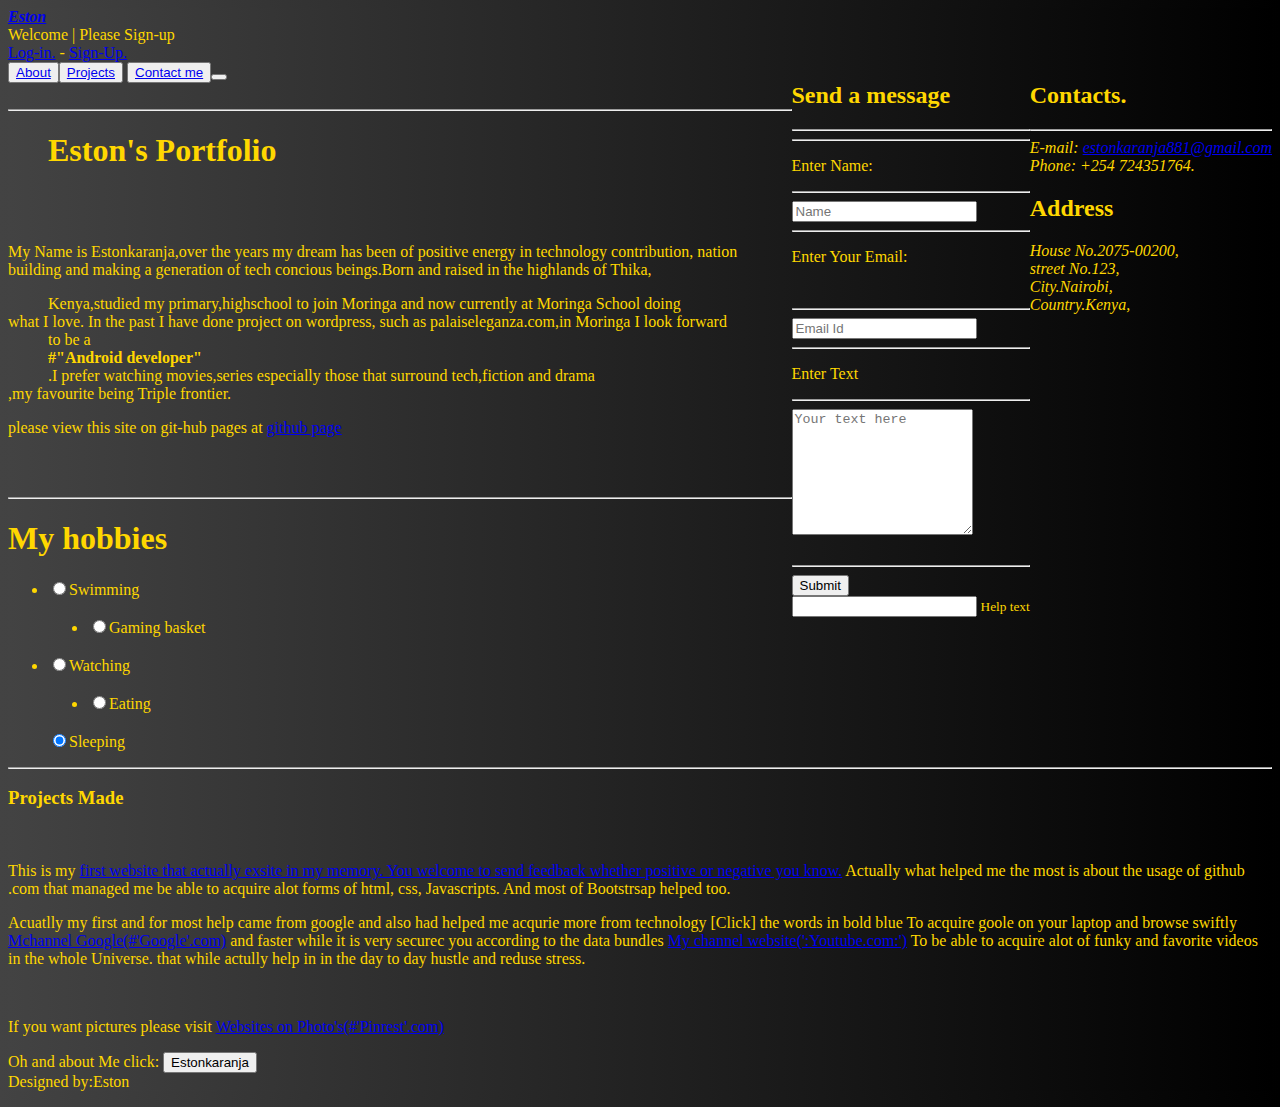
==== index.html @ 0a005651 "Portfolio" ====
<!DOCTYPE html>
<html>
<head>
    <meta charset="utf-8">
    <meta name="viewport" content="width=device-width, initial-scale=1.0">
    <meta name="description" content="">
    <meta name="author" content="">
    <title> Home </title>
    <link href="css/bootstrap.min.css" rel="stylesheet">
    <link href="css/font-awesome.min.css" rel="stylesheet">
    <link href="css/animate.min.css" rel="stylesheet"> 
    <link href="css/lightbox.css" rel="stylesheet"> 
	<link href="css/main.css" rel="stylesheet">
	<link href="css/responsive.css" rel="stylesheet">
	  <style>
  html, body{
    font-size:16px;
    color: #FFD700;
background: #000000;  /* fallback for old browsers */
background: -webkit-linear-gradient(to right, #434343, #000000);  /* Chrome 10-25, Safari 5.1-6 */
background: linear-gradient(to right, #434343, #000000); /* W3C, IE 10+/ Edge, Firefox 16+, Chrome 26+, Opera 12+, Safari 7+ */



  }
  </style>
<link href="css/styles.css" rel="stylesheet" type="text/css">
     
    <link rel="shortcut icon" href="images/ico/favicon.ico">
    <link rel="apple-touch-icon-precomposed" sizes="54x54" href="images/ico/apple-touch-icon-54-precomposed.png">
    <link rel="apple-touch-icon-precomposed" sizes="54x54" href="images/ico/apple-touch-icon-54-precomposed.png">
    <link rel="apple-touch-icon-precomposed" sizes="22x22" href="images/ico/apple-touch-icon-22-precomposed.png">
    <link rel="apple-touch-icon-precomposed" href="images/ico/apple-touch-icon-57-precomposed.png">
</head>

<!--/head-->


	
	<body>
	
<style>
  img {display: block; margin: 9 auto;}
</style>





<Strong>
<a>
<span>
						<i class="fa fa-github"><a class="nav-item" href="#Eston" font-size="50px">Eston</a></i>

					</span>

				</a>
				</strong>

		<!--NAVBAR ÜST-->

<div class="container" >

    <header>

        <div class="header-top">

            <div class="slogan hidden-xs"><font style="vertical-align: inherit;"><font style="vertical-align: inherit;">Welcome  | </font><font style="vertical-align: inherit;">Please Sign-up</font></font></div>


            <div class="uye-islemleri">

                <a style="font-size: 16px;" href="login.html"><font style="vertical-align: inherit;"><font style="vertical-align: inherit;"><a href="login.html">Log-in.</font></font></a><font style="vertical-align: inherit;"><font style="vertical-align: inherit;"> - </font></font>

                <a style="font-size: 16px;" href="login.html"><font style="vertical-align: inherit;"><font style="vertical-align: inherit;"><a href="login.html">Sign-Up.</font></font></a><font style="vertical-align: inherit;"><font style="vertical-align: inherit;"> </font></font>

            </div>

        </div>


	
		    <!--/#home-slider-->

    
    <footer id="footer">
        <div class="container">
            <div class="row">
                
               
                <div class="col-md-3 col-sm-6" style="float:right;">
                    <div class="contact-info bottom">
                        <h2><strong>Contacts.</strong></h2>
						<hr>
                        <address>
                        E-mail: <a href="mailto:someone@example.com">estonkaranja881@gmail.com</a> <br> 
                        Phone: +254 724351764.
												 <br>  
                        </address>

                        <h2>Address</h2>
                        <address>
                        House No.2075-00200,
												 <br> 
                        street No.123,
												 <br> 
                        City.Nairobi,
												 <br> 
                        Country.Kenya,
												 <br> 
                        </address>
                    </div>
                </div>
                <div class="col-md-4 col-sm-12" style="float:right;" >
                    <div class="contact-form bottom">
                        <h2>Send a message</h2>
						<hr>
                        <form method="POST" action="http://github.io/estonkaranja881@gmail.com">
						<hr>
						<p>Enter Name:
						<br>
						<hr>
                            <div class="form-group">
                                <input type="text" name="name" class="form-control" required="required" placeholder="Name">
                            </div>
							<hr>
						     <p>Enter Your Email:</p>
							<br>
							<hr>
                            <div class="form-group">
                                <input type="email" name="email" class="form-control" required="required" placeholder="Email Id">
                            </div>
							<hr>
							<p>Enter Text</p>                      
							<hr>
						<div class= <div class="form-group">
					
						  <textarea name="message" id="message" required="required" class="form-control" rows="8" placeholder="Your text here"></textarea>
						</div>
							<br>
							<hr>
                            <div class="form-group">
                                <input type="submit" name="submit" class="btn btn-submit" value="Submit">
           
		                    </div>
							  <label for=""></label>
						  <input type="text" name="" id="" class="form-control" placeholder="" aria-describedby="helpId">
						  <small id="helpId" class="text-muted">Help text</small>
                              </div>                  
						</form>
                    </div>
                </div>
            </div>
        </div>
    </footer>

			<div class="nav-right nav-menu">

		<button>		<a class="nav-item" href="#about">About</a>

<button>				<a class="nav-item" href="#projects">Projects</a></button>

<button>				<a class="nav-item" href="#social">Contact me</a><button>

			</div>

		</nav>

<br>

<hr>

		<dd><h1>Eston's Portfolio</h1></dd>

		<!-- About Me -->

		<section id="about" class="section section-1">

			<div class="container has-text-centered">

				<!-- Source:https://i.pinimg.com/564x/24/93/20/24932026c9260003cbcfa297c66f0964.jpg -->

             

<br>

<br>
			<div class="container">

				<p class="intro">

					My Name is Estonkaranja,over the years my dream has been of positive energy in technology contribution,

         <bb> nation building and making a generation of tech concious beings.Born and raised in the highlands of Thika,</bb>

          <dd>Kenya,studied my primary,highschool to join Moringa  and now currently at Moringa School doing</dd>

          <bb>what I love. In the past I have done project on wordpress, such as palaiseleganza.com,in Moringa I look forward</bb>

          <dd>to be a <br><strong>#"Android developer"</strong></br> .I prefer watching movies,series especially those that surround tech,fiction and drama</dd>

          <bb>,my favourite being Triple frontier.</bb>

				</p>

				<p>please view this site on git-hub pages at <a href="https://estonkaranja.github.io/my-portfolio/">github page</a></p>

			</div>

<br>

<br>
			<div>
<hr>
				<h1>My hobbies</h1>

					<ul>
<bb><li><input id="tab-1" type="radio" name="tab" class="sign-in" checked><label for="tab-1" class="tab">Swimming</label></li></bb>
						
<br>
<dd><li><input id="tab-1" type="radio" name="tab" class="sign-in" checked><label for="tab-1" class="tab">Gaming basket</label></li></dd>

<br>
<bb><li><input id="tab-1" type="radio" name="tab" class="sign-in" checked><label for="tab-1" class="tab">Watching</label></li></bb>
						
<br>
<dd><li><input id="tab-1" type="radio" name="tab" class="sign-in" checked><label for="tab-1" class="tab">Eating</label></li></dd>
						
            <br>
		
					<bb><input id="tab-1" type="radio" name="tab" class="sign-in" checked><label for="tab-1" class="tab">Sleeping</label></bb>
					<br>
			
					</ul>

			</div>

		</section>



		<!-- Projects Made-->
<hr>
		<section  id="projects Made" class="section section-2">

			<div class="container">

				<div class="has-text-centered">

					<h3 class="title is-3">Projects Made</h3>
					

				</div>


				<div class="columns is-multiline is-desktop">

<br>

					<!-- Project 1 -->

					<div class="column1">

						<div class="box project-text">

							<article>

								<div>

									<p>

										This is my <a href="https://github.com/estonkaranja/Portifolio.git">first website that actually exsite in my memory.
										You welcome to send feedback whether positive or negative you know.</a> 
                    Actually what helped me the most is about the usage of github .com that managed me be able to 
										acquire alot forms of html, css, Javascripts. And most of Bootstrsap helped too.
									
									</p>
								
								</div>
							
							</article>
						
						</div>
					
					</div>
					
					<!-- Project 2 -->
				
					<div class="column2">
				
						<div class="box project-text">
				
							<article>
				
								<div>
				
									<p>
				
										Acuatlly my first and for most help came from google and also had helped me acqurie more from technology
										[Click] the words in bold blue To acquire goole on your laptop and browse swiftly <a href="https://Youtube.com">Mchannel Google(#'Google'.com)</a>
										and faster while it is very securec you according to the data bundles <a href="https://Youtube.com">My channel website(':Youtube.com:')</a> To be able to acquire alot of funky and favorite videos in the whole Universe.
									that while actully help in in the  day to day hustle and reduse stress.
									
									</p>
								
								</div>
							
							</article>
						
						</div>
					
					</div>
				
				</div>
			
			<br>

				<!-- Project 3 -->

				<div class="column3">
	
					<div class="box project-text">
	
						<article>
	
							<div>
	
								<p>
	

									If you want pictures please visit  <a href="https://Pinrest.com">Websites on Photo's(#'Pinrest'.com)</a> 
									
								</p>
							
							</div>
						
						</article>
					
					</div>
				
				</div>
				



		<!-- Footer -->

		<section class="section-4 has-text-centered container">

			<p>
			
Oh and about Me click:
			<a href="aboutme.html"><button> Estonkaranja</button></a>
			<br>
Designed by:Eston
		</p>

		</section>



	</body>


</html>
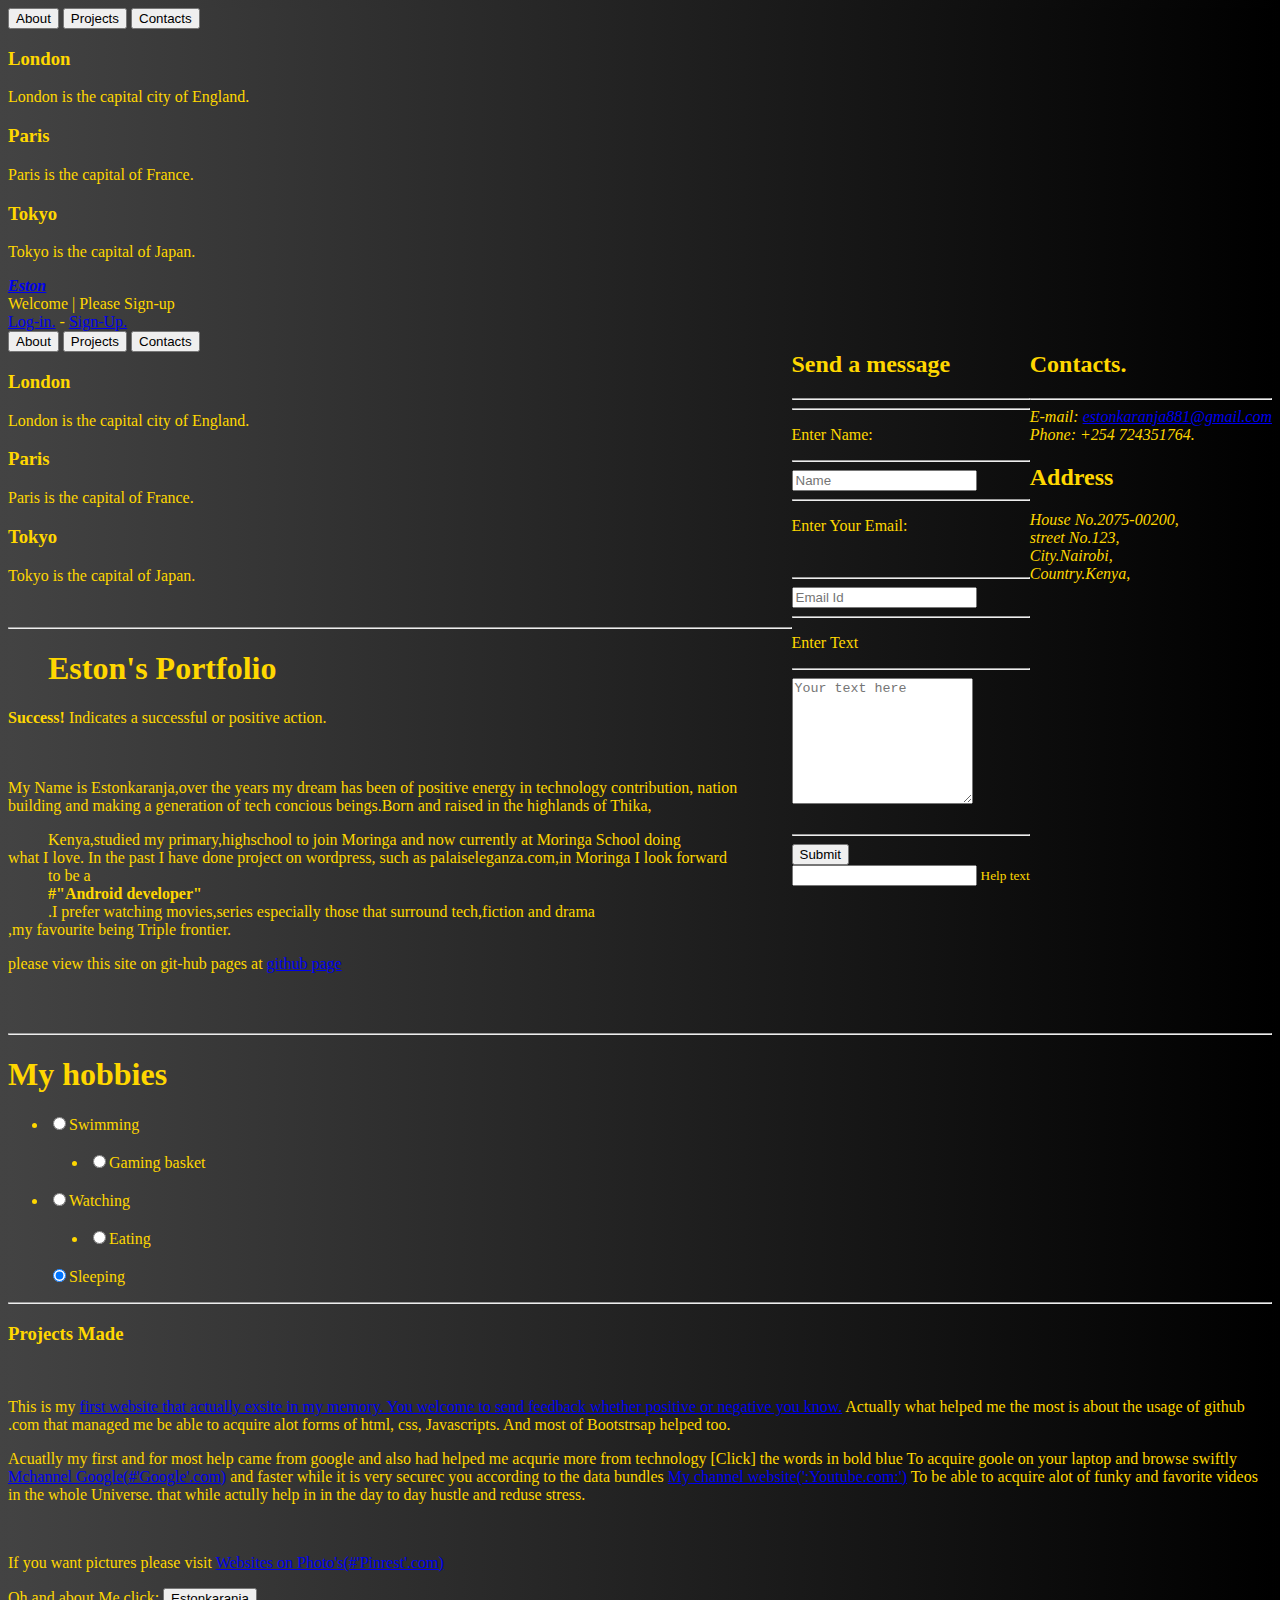
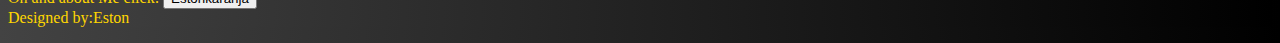
==== commit 26c3a5cf: "Update index.html" ====
--- a/index.html
+++ b/index.html
@@ -1,6 +1,7 @@
 <!DOCTYPE html>
 <html>
 <head>
+<link rel="icon" href="https://proxy.duckduckgo.com/iu/?u=http%3A%2F%2Fwww.thisistito.com%2Fimg%2Fportfolio.png&f=1" type="image/gif" sizes="16x16">
     <meta charset="utf-8">
     <meta name="viewport" content="width=device-width, initial-scale=1.0">
     <meta name="description" content="">
@@ -38,6 +39,29 @@
 
 	
 	<body>
+		<!-- Tab links -->
+<div class="tab">
+  <button class="tablinks"  onclick="openCity(event, 'London')">About</button>
+  <button class="tablinks" onclick="openCity(event, 'Paris')">Projects</button>
+  <button class="tablinks" onclick="openCity(event, 'Tokyo')">Contacts</button>
+</div>
+
+<!-- Tab content -->
+<div id="London" class="tabcontent">
+  <h3>London</h3>
+  <p>London is the capital city of England.</p>
+</div>
+
+<div id="Paris" class="tabcontent">
+  <h3>Paris</h3>
+  <p>Paris is the capital of France.</p> 
+</div>
+
+<div id="Tokyo" class="tabcontent">
+  <h3>Tokyo</h3>
+  <p>Tokyo is the capital of Japan.</p>
+</div>
+
 	
 <style>
   img {display: block; margin: 9 auto;}
@@ -153,26 +177,40 @@
             </div>
         </div>
     </footer>
-
-			<div class="nav-right nav-menu">
-
-		<button>		<a class="nav-item" href="#about">About</a>
-
-<button>				<a class="nav-item" href="#projects">Projects</a></button>
-
-<button>				<a class="nav-item" href="#social">Contact me</a><button>
-
-			</div>
-
-		</nav>
+<!-- Tab links -->
+<div class="tab">
+  <button class="tablinks"  onclick="openCity(event, 'London')">About</button>
+  <button class="tablinks" onclick="openCity(event, 'Paris')">Projects</button>
+  <button class="tablinks" onclick="openCity(event, 'Tokyo')">Contacts</button>
+</div>
+
+<!-- Tab content -->
+<div id="London" class="tabcontent">
+  <h3>London</h3>
+  <p>London is the capital city of England.</p>
+</div>
+
+<div id="Paris" class="tabcontent">
+  <h3>Paris</h3>
+  <p>Paris is the capital of France.</p> 
+</div>
+
+<div id="Tokyo" class="tabcontent">
+  <h3>Tokyo</h3>
+  <p>Tokyo is the capital of Japan.</p>
+</div>
+
 
 <br>
 
 <hr>
 
 		<dd><h1>Eston's Portfolio</h1></dd>
-
-		<!-- About Me -->
+<div class="alert alert-success">
+  <strong>Success!</strong> Indicates a successful or positive action.
+</div>
+
+	<!-- About Me -->
 
 		<section id="about" class="section section-1">
 
@@ -362,4 +400,4 @@
 	</body>
 
 
-</html>+</html>
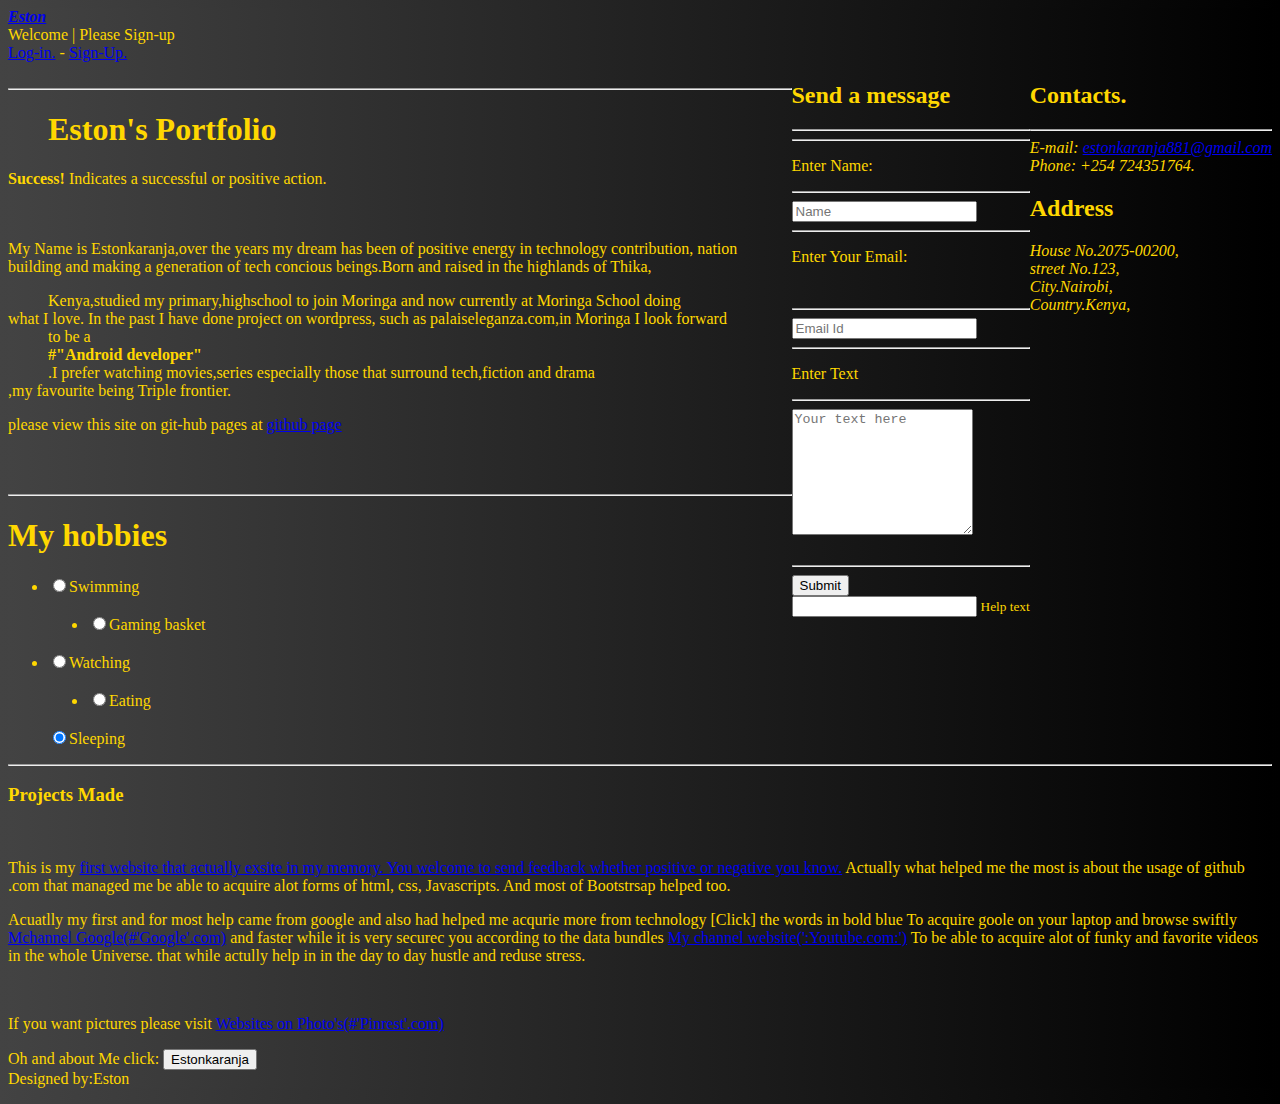
==== commit c11113ff: "Update index.html" ====
--- a/index.html
+++ b/index.html
@@ -39,29 +39,7 @@
 
 	
 	<body>
-		<!-- Tab links -->
-<div class="tab">
-  <button class="tablinks"  onclick="openCity(event, 'London')">About</button>
-  <button class="tablinks" onclick="openCity(event, 'Paris')">Projects</button>
-  <button class="tablinks" onclick="openCity(event, 'Tokyo')">Contacts</button>
-</div>
-
-<!-- Tab content -->
-<div id="London" class="tabcontent">
-  <h3>London</h3>
-  <p>London is the capital city of England.</p>
-</div>
-
-<div id="Paris" class="tabcontent">
-  <h3>Paris</h3>
-  <p>Paris is the capital of France.</p> 
-</div>
-
-<div id="Tokyo" class="tabcontent">
-  <h3>Tokyo</h3>
-  <p>Tokyo is the capital of Japan.</p>
-</div>
-
+		
 	
 <style>
   img {display: block; margin: 9 auto;}
@@ -177,28 +155,6 @@
             </div>
         </div>
     </footer>
-<!-- Tab links -->
-<div class="tab">
-  <button class="tablinks"  onclick="openCity(event, 'London')">About</button>
-  <button class="tablinks" onclick="openCity(event, 'Paris')">Projects</button>
-  <button class="tablinks" onclick="openCity(event, 'Tokyo')">Contacts</button>
-</div>
-
-<!-- Tab content -->
-<div id="London" class="tabcontent">
-  <h3>London</h3>
-  <p>London is the capital city of England.</p>
-</div>
-
-<div id="Paris" class="tabcontent">
-  <h3>Paris</h3>
-  <p>Paris is the capital of France.</p> 
-</div>
-
-<div id="Tokyo" class="tabcontent">
-  <h3>Tokyo</h3>
-  <p>Tokyo is the capital of Japan.</p>
-</div>
 
 
 <br>
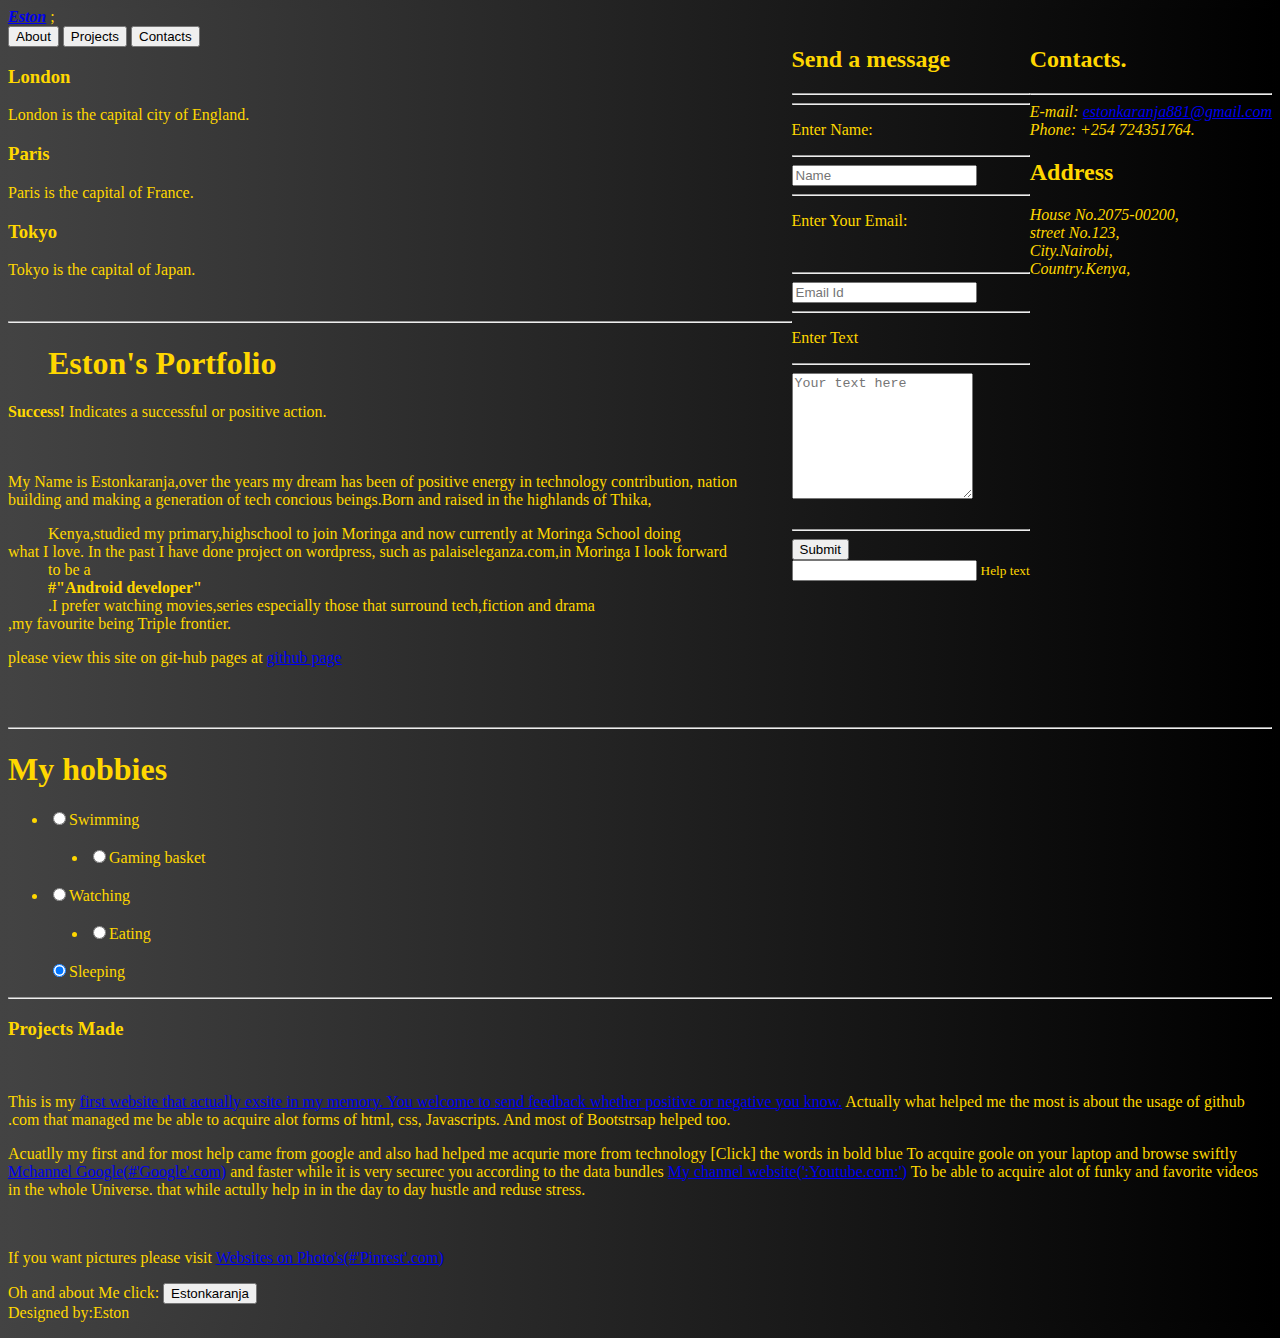
==== commit f4fd5d5f: "added commit" ====
--- a/index.html
+++ b/index.html
@@ -39,7 +39,6 @@
 
 	
 	<body>
-		
 	
 <style>
   img {display: block; margin: 9 auto;}
@@ -59,26 +58,7 @@
 				</a>
 				</strong>
 
-		<!--NAVBAR ÜST-->
-
-<div class="container" >
-
-    <header>
-
-        <div class="header-top">
-
-            <div class="slogan hidden-xs"><font style="vertical-align: inherit;"><font style="vertical-align: inherit;">Welcome  | </font><font style="vertical-align: inherit;">Please Sign-up</font></font></div>
-
-
-            <div class="uye-islemleri">
-
-                <a style="font-size: 16px;" href="login.html"><font style="vertical-align: inherit;"><font style="vertical-align: inherit;"><a href="login.html">Log-in.</font></font></a><font style="vertical-align: inherit;"><font style="vertical-align: inherit;"> - </font></font>
-
-                <a style="font-size: 16px;" href="login.html"><font style="vertical-align: inherit;"><font style="vertical-align: inherit;"><a href="login.html">Sign-Up.</font></font></a><font style="vertical-align: inherit;"><font style="vertical-align: inherit;"> </font></font>
-
-            </div>
-
-        </div>
+;
 
 
 	
@@ -155,6 +135,28 @@
             </div>
         </div>
     </footer>
+<!-- Tab links -->
+<div class="tab">
+  <button class="tablinks"  onclick="openCity(event, 'London')">About</button>
+  <button class="tablinks" onclick="openCity(event, 'Paris')">Projects</button>
+  <button class="tablinks" onclick="openCity(event, 'Tokyo')">Contacts</button>
+</div>
+
+<!-- Tab content -->
+<div id="London" class="tabcontent">
+  <h3>London</h3>
+  <p>London is the capital city of England.</p>
+</div>
+
+<div id="Paris" class="tabcontent">
+  <h3>Paris</h3>
+  <p>Paris is the capital of France.</p> 
+</div>
+
+<div id="Tokyo" class="tabcontent">
+  <h3>Tokyo</h3>
+  <p>Tokyo is the capital of Japan.</p>
+</div>
 
 
 <br>
@@ -333,7 +335,7 @@
 					</div>
 				
 				</div>
-				
+			
 
 
 
@@ -356,4 +358,4 @@
 	</body>
 
 
-</html>
+</html>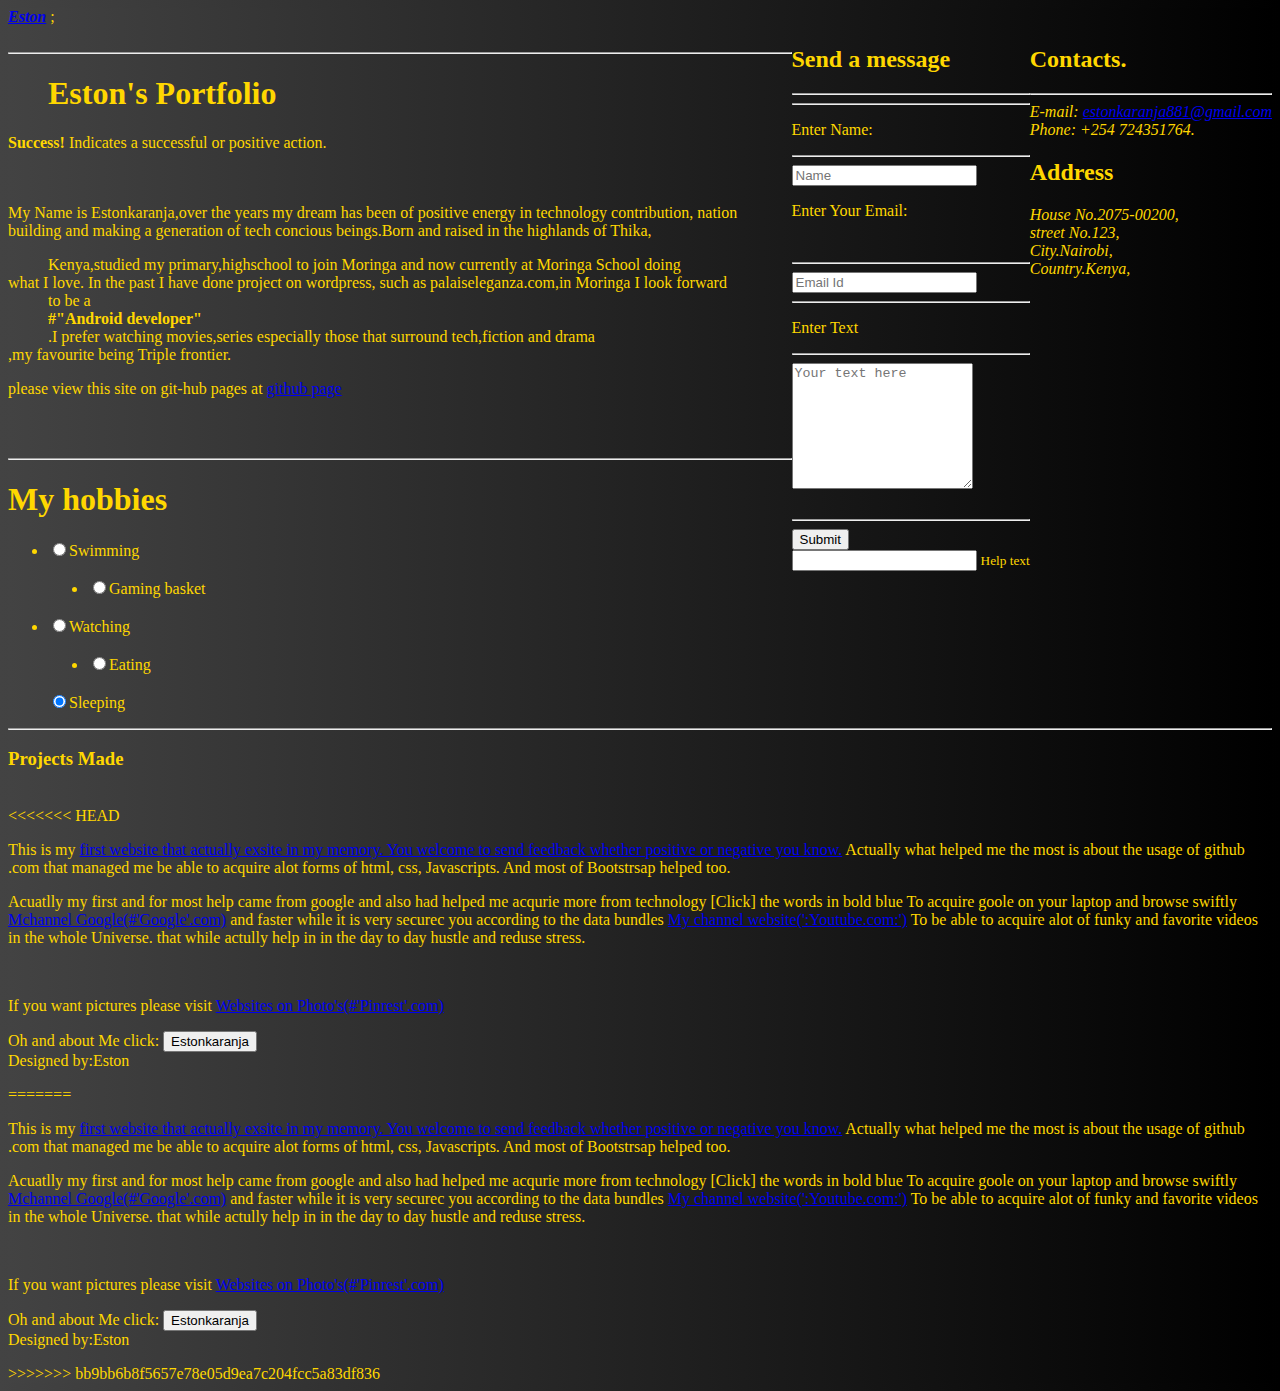
==== commit c701e8a5: "added commits" ====
--- a/index.html
+++ b/index.html
@@ -32,131 +32,88 @@
     <link rel="apple-touch-icon-precomposed" sizes="54x54" href="images/ico/apple-touch-icon-54-precomposed.png">
     <link rel="apple-touch-icon-precomposed" sizes="22x22" href="images/ico/apple-touch-icon-22-precomposed.png">
     <link rel="apple-touch-icon-precomposed" href="images/ico/apple-touch-icon-57-precomposed.png">
-</head>
-
-<!--/head-->
-
-
-	
+	</head>
+	<!--/head-->
 	<body>
-	
-<style>
-  img {display: block; margin: 9 auto;}
-</style>
-
-
-
-
-
-<Strong>
-<a>
-<span>
-						<i class="fa fa-github"><a class="nav-item" href="#Eston" font-size="50px">Eston</a></i>
-
-					</span>
-
-				</a>
-				</strong>
+	<style>
+  	img {display: block; margin: 9 auto;}
+	</style>
+	<Strong>
+	<a>
+	<span>
+	<i class="fa fa-github"><a class="nav-item" href="#Eston" font-size="50px">Eston</a></i>
+	</span> 
+	</a>
+	</strong>
 
 ;
 
-
-	
-		    <!--/#home-slider-->
-
-    
+   <!--/#home-slider-->    
     <footer id="footer">
         <div class="container">
             <div class="row">
-                
-               
                 <div class="col-md-3 col-sm-6" style="float:right;">
                     <div class="contact-info bottom">
                         <h2><strong>Contacts.</strong></h2>
-						<hr>
+			<hr>
                         <address>
                         E-mail: <a href="mailto:someone@example.com">estonkaranja881@gmail.com</a> <br> 
                         Phone: +254 724351764.
-												 <br>  
+			<br>  
                         </address>
 
                         <h2>Address</h2>
                         <address>
                         House No.2075-00200,
-												 <br> 
+			<br> 
                         street No.123,
-												 <br> 
+			<br> 
                         City.Nairobi,
-												 <br> 
+			<br> 
                         Country.Kenya,
-												 <br> 
+			<br> 
                         </address>
                     </div>
                 </div>
                 <div class="col-md-4 col-sm-12" style="float:right;" >
                     <div class="contact-form bottom">
                         <h2>Send a message</h2>
-						<hr>
+			<hr>
                         <form method="POST" action="http://github.io/estonkaranja881@gmail.com">
-						<hr>
-						<p>Enter Name:
-						<br>
-						<hr>
-                            <div class="form-group">
-                                <input type="text" name="name" class="form-control" required="required" placeholder="Name">
-                            </div>
-							<hr>
-						     <p>Enter Your Email:</p>
-							<br>
-							<hr>
-                            <div class="form-group">
-                                <input type="email" name="email" class="form-control" required="required" placeholder="Email Id">
-                            </div>
-							<hr>
-							<p>Enter Text</p>                      
-							<hr>
-						<div class= <div class="form-group">
-					
-						  <textarea name="message" id="message" required="required" class="form-control" rows="8" placeholder="Your text here"></textarea>
-						</div>
-							<br>
-							<hr>
-                            <div class="form-group">
-                                <input type="submit" name="submit" class="btn btn-submit" value="Submit">
-           
-		                    </div>
-							  <label for=""></label>
-						  <input type="text" name="" id="" class="form-control" placeholder="" aria-describedby="helpId">
-						  <small id="helpId" class="text-muted">Help text</small>
-                              </div>                  
-						</form>
+			<hr>
+			<p>Enter Name:
+			<br>
+			<hr>
+                        <div class="form-group">
+                        <input type="text" name="name" class="form-control" required="required" placeholder="Name">
+                        </div>
+   			<p>Enter Your Email:</p>
+			<br>
+			<hr>
+                        <div class="form-group">
+                        <input type="email" name="email" class="form-control" required="required" placeholder="Email Id">
+                        </div>
+			<hr>
+			<p>Enter Text</p>                      
+			<hr>
+			<div class= <div class="form-group">		
+			<textarea name="message" id="message" required="required" class="form-control" rows="8" placeholder="Your text here"></textarea>
+			</div>
+			<br>
+			<hr>
+                         <div class="form-group">
+                          <input type="submit" name="submit" class="btn btn-submit" value="Submit">
+      				</div>
+			<label for=""></label>
+			<input type="text" name="" id="" class="form-control" placeholder="" aria-describedby="helpId">
+			<small id="helpId" class="text-muted">Help text</small>
+                         </div>                  
+			</form>
                     </div>
                 </div>
             </div>
         </div>
     </footer>
-<!-- Tab links -->
-<div class="tab">
-  <button class="tablinks"  onclick="openCity(event, 'London')">About</button>
-  <button class="tablinks" onclick="openCity(event, 'Paris')">Projects</button>
-  <button class="tablinks" onclick="openCity(event, 'Tokyo')">Contacts</button>
-</div>
-
-<!-- Tab content -->
-<div id="London" class="tabcontent">
-  <h3>London</h3>
-  <p>London is the capital city of England.</p>
-</div>
-
-<div id="Paris" class="tabcontent">
-  <h3>Paris</h3>
-  <p>Paris is the capital of France.</p> 
-</div>
-
-<div id="Tokyo" class="tabcontent">
-  <h3>Tokyo</h3>
-  <p>Tokyo is the capital of Japan.</p>
-</div>
 
 
 <br>
@@ -168,24 +125,15 @@
   <strong>Success!</strong> Indicates a successful or positive action.
 </div>
 
-	<!-- About Me -->
-
-		<section id="about" class="section section-1">
-
-			<div class="container has-text-centered">
-
-				<!-- Source:https://i.pinimg.com/564x/24/93/20/24932026c9260003cbcfa297c66f0964.jpg -->
-
-             
-
+<!-- About Me -->
+     <section id="about" class="section section-1">
+     <div class="container has-text-centered">
+	<!-- Source:https://i.pinimg.com/564x/24/93/20/24932026c9260003cbcfa297c66f0964.jpg -->
 <br>
-
 <br>
-			<div class="container">
-
-				<p class="intro">
-
-					My Name is Estonkaranja,over the years my dream has been of positive energy in technology contribution,
+	<div class="container">
+	<p class="intro">
+	My Name is Estonkaranja,over the years my dream has been of positive energy in technology contribution,
 
          <bb> nation building and making a generation of tech concious beings.Born and raised in the highlands of Thika,</bb>
 
@@ -196,45 +144,37 @@
           <dd>to be a <br><strong>#"Android developer"</strong></br> .I prefer watching movies,series especially those that surround tech,fiction and drama</dd>
 
           <bb>,my favourite being Triple frontier.</bb>
-
-				</p>
-
-				<p>please view this site on git-hub pages at <a href="https://estonkaranja.github.io/my-portfolio/">github page</a></p>
-
-			</div>
-
-<br>
-
-<br>
-			<div>
-<hr>
-				<h1>My hobbies</h1>
-
-					<ul>
-<bb><li><input id="tab-1" type="radio" name="tab" class="sign-in" checked><label for="tab-1" class="tab">Swimming</label></li></bb>
-						
-<br>
-<dd><li><input id="tab-1" type="radio" name="tab" class="sign-in" checked><label for="tab-1" class="tab">Gaming basket</label></li></dd>
-
-<br>
-<bb><li><input id="tab-1" type="radio" name="tab" class="sign-in" checked><label for="tab-1" class="tab">Watching</label></li></bb>
-						
-<br>
-<dd><li><input id="tab-1" type="radio" name="tab" class="sign-in" checked><label for="tab-1" class="tab">Eating</label></li></dd>
-						
-            <br>
-		
-					<bb><input id="tab-1" type="radio" name="tab" class="sign-in" checked><label for="tab-1" class="tab">Sleeping</label></bb>
-					<br>
-			
-					</ul>
-
-			</div>
-
-		</section>
-
-
-
+	</p>
+	<p>please view this site on git-hub pages at <a href="https://estonkaranja.github.io/my-portfolio/">github page</a></p>
+	</div>
+	<br>
+	<br>	
+	<div>
+	<hr>
+	<h1>My hobbies</h1>
+	<ul>
+	<bb>
+	<li>
+	<input id="tab-1" type="radio" name="tab" class="sign-in" checked><label for="tab-1" class="tab">Swimming</label></li></bb>
+	<br>
+	<dd>
+	<li>
+	<input id="tab-1" type="radio" name="tab" class="sign-in" checked><label for="tab-1" class="tab">Gaming basket</label></li></dd>
+	<br>
+	<bb>
+	<li>
+	<input id="tab-1" type="radio" name="tab" class="sign-in" checked><label for="tab-1" class="tab">Watching</label></li></bb>
+	<br>
+	<dd>
+	<li>
+	<input id="tab-1" type="radio" name="tab" class="sign-in" checked><label for="tab-1" class="tab">Eating</label></li></dd>
+	    <br>
+	<bb>
+	<input id="tab-1" type="radio" name="tab" class="sign-in" checked><label for="tab-1" class="tab">Sleeping</label></bb>
+	<br>
+	</ul>
+	</div>
+	    </section>
 		<!-- Projects Made-->
 <hr>
 		<section  id="projects Made" class="section section-2">
@@ -259,6 +199,7 @@
 
 						<div class="box project-text">
 
+<<<<<<< HEAD
 							<article>
 
 								<div>
@@ -355,7 +296,57 @@
 
 
 
+=======
+	<article>
+	<div>
+	<p>
+	This is my <a href="https://github.com/estonkaranja/Portifolio.git">first website that actually exsite in my memory.
+	You welcome to send feedback whether positive or negative you know.</a> 
+	Actually what helped me the most is about the usage of github .com that managed me be able to 
+	acquire alot forms of html, css, Javascripts. And most of Bootstrsap helped too.
+	</p>
+	</div>
+	</article>
+	</div>
+	</div>
+	<!-- Project 2 -->
+	<div class="column2">
+	<div class="box project-text">
+	<article>
+	<div>
+	<p>
+	Acuatlly my first and for most help came from google and also had helped me acqurie more from technology
+	[Click] the words in bold blue To acquire goole on your laptop and browse swiftly <a href="https://Youtube.com">Mchannel Google(#'Google'.com)</a>
+	and faster while it is very securec you according to the data bundles <a href="https://Youtube.com">My channel website(':Youtube.com:')</a> To be able to acquire alot of funky and favorite videos in the whole Universe.
+	that while actully help in in the  day to day hustle and reduse stress.								
+	</p>
+	</div>
+	</article>
+	</div>
+	</div>
+	</div>
+	<br>
+	<!-- Project 3 -->
+	<div class="column3">
+	<div class="box project-text">
+	<article>
+	<div>
+	<p>
+	If you want pictures please visit  <a href="https://Pinrest.com">Websites on Photo's(#'Pinrest'.com)</a> 
+	</p>
+	</div>
+	</article>
+	</div>
+	</div>
+	<!-- Footer -->
+	<section class="section-4 has-text-centered container">
+	<p>
+	Oh and about Me click:
+	<a href="aboutme.html"><button> Estonkaranja</button></a>
+	<br>
+	Designed by:Eston
+	</p>
+	</section>
+>>>>>>> bb9bb6b8f5657e78e05d9ea7c204fcc5a83df836
 	</body>
-
-
-</html>+</html>
